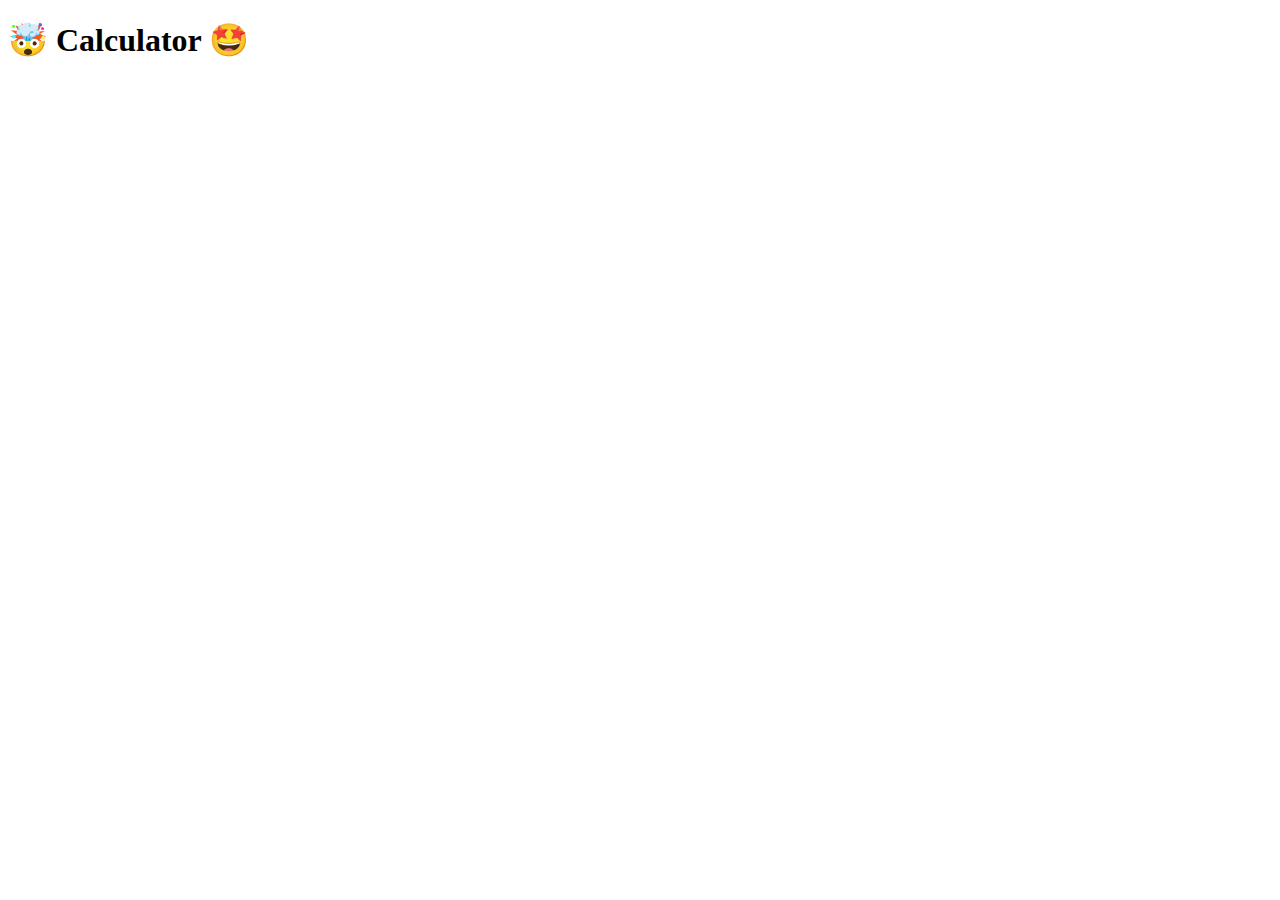
==== block-BJaaeo/code/index.html @ c79af4e5 "Auto merge by bot" ====
<!DOCTYPE html>
<html lang="en">
  <head>
    <meta charset="UTF-8" />
    <meta name="viewport" content="width=device-width, initial-scale=1.0" />
    <title>Calculator</title>
    <link
      href="https://fonts.googleapis.com/css2?family=Montserrat:wght@200;400&display=swap"
      rel="stylesheet"
    />
    <link rel="stylesheet" href="style.css" />
  </head>
  <body>
    <h1>🤯 Calculator 🤩</h1>

    <script src="./script.js"></script>
  </body>
</html>
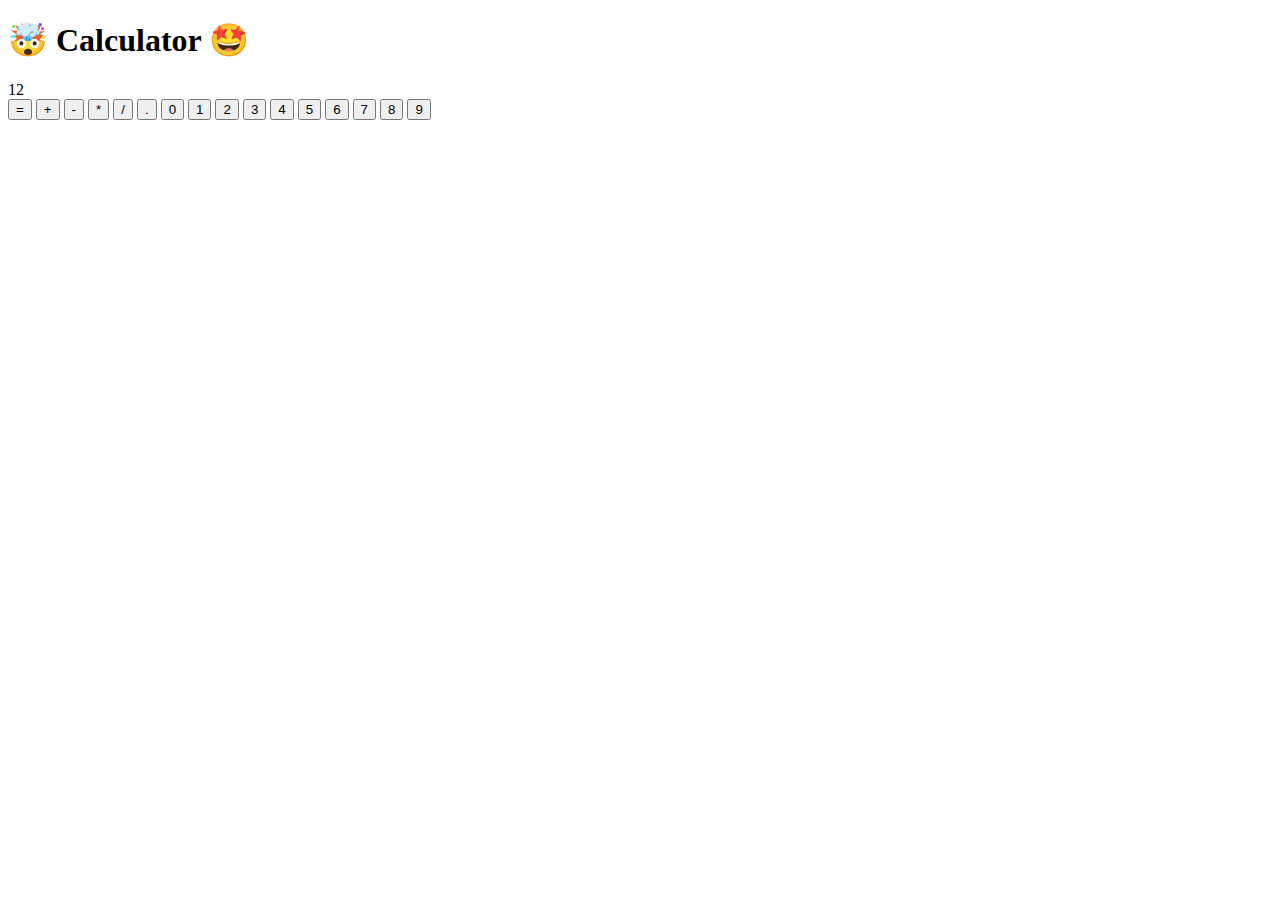
==== commit 92dcdc4a: "Update index.html" ====
--- a/block-BJaaeo/code/index.html
+++ b/block-BJaaeo/code/index.html
@@ -12,7 +12,27 @@
   </head>
   <body>
     <h1>🤯 Calculator 🤩</h1>
-
+    <main class="container">
+            <section class="display">12</section>
+            <div class="grid-container">
+                <button class="equal"> = </button>
+                <button class="plus"> +</button>
+                <button class="minus">-</button>
+                <button class="multiply">*</button>
+                <button class="divide">/</button>
+                <button class="dot">.</button>
+                <button class="zero">0</button>
+                <button class="one">1</button>
+                <button class="two">2</button>
+                <button class="three">3</button>
+                <button class="four">4</button>
+                <button class="five">5</button>
+                <button class="six">6</button>
+                <button class="seven">7</button>
+                <button class="eight">8</button>
+                <button class="nine">9</button>
+            </div>
+    </main>
     <script src="./script.js"></script>
   </body>
 </html>
